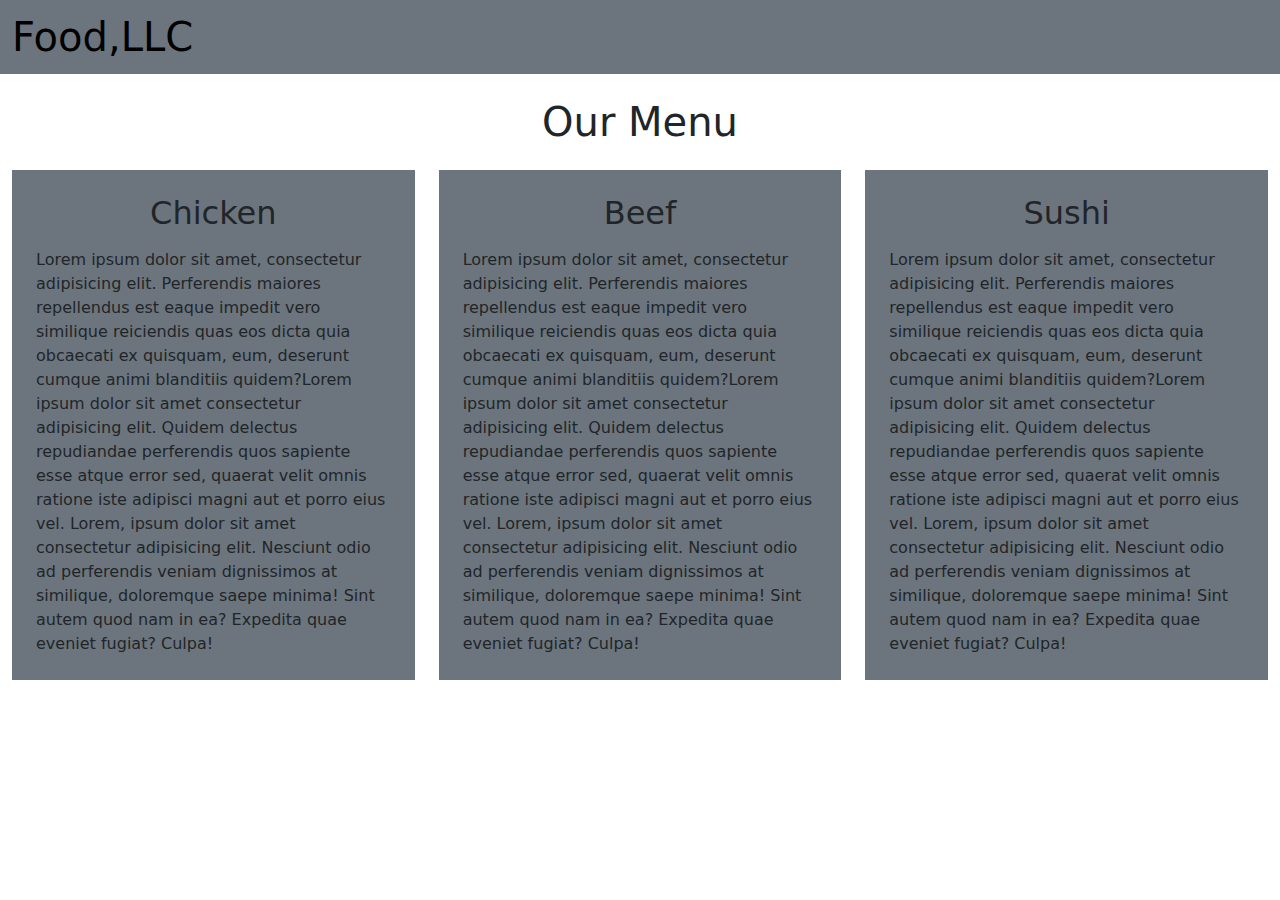
==== module3-solution/index.html @ 51e8f854 "completed module3-assignment" ====
<!DOCTYPE html>
<html lang="en">
<head>
    <meta charset="UTF-8">
    <meta http-equiv="X-UA-Compatible" content="IE=edge">
    <meta name="viewport" content="width=device-width, initial-scale=1.0">
    <title>module3-assignment-solution</title>
    <link rel="stylesheet" href="css\bootstrap.min.css">
    <link rel="stylesheet" href="style.css">
</head>
<body>
  <nav class="navbar navbar-expand-sm bg-secondary text-dark" id="navbar">
    <div class="container-fluid">
      <a class="navbar-brand" href="#"><h1>Food,LLC</h1></a>
      <button class="navbar-toggler" type="button" data-bs-toggle="collapse" data-bs-target="#collapsibleNavbar">
        <span class="navbar-toggler-icon"></span>
      </button>
      <div class="collapse navbar-collapse text-center bg-light" id="collapsibleNavbar">
        <ul class="d-lg-none d-sm-none navbar-nav list-group" >
          <li class="nav-item list-group-item list-group-item-secondary">
            <a class="nav-link" href="#chiken">Chicken</a>
          </li>
          <li class="nav-item list-group-item list-group-item-secondary">
            <a class="nav-link" href="#beef">Beef</a>
          </li>
          <li class="nav-item list-group-item list-group-item-secondary">
            <a class="nav-link" href="#sushi">Sushi</a>
          </li>
        </ul>
      </div>
    </div>
  </nav>

  <div class="container-fluid">
    <div class="row">
      <h1 class="text-center mt-4 mb-4">Our Menu</h1>
      <div class="col-md-4  mb-4 -text-dark" id=chiken ><div class="p-4 bg-secondary"><h2 class="text-center mb-3">Chicken</h2>Lorem ipsum dolor sit amet, consectetur adipisicing elit. Perferendis maiores repellendus est eaque impedit vero similique reiciendis quas eos dicta quia obcaecati ex quisquam, eum, deserunt cumque animi blanditiis quidem?Lorem ipsum dolor sit amet consectetur adipisicing elit. Quidem delectus repudiandae perferendis quos sapiente esse atque error sed, quaerat velit omnis ratione iste adipisci magni aut et porro eius vel. Lorem, ipsum dolor sit amet consectetur adipisicing elit. Nesciunt odio ad perferendis veniam dignissimos at similique, doloremque saepe minima! Sint autem quod nam in ea? Expedita quae eveniet fugiat? Culpa!<br><a class="d-sm-none text-dark" href="#navbar">back to top</a></div></div>
      <div class="col-md-4  mb-4 -text-dark" id=beef ><div class="p-4 bg-secondary"><h2 class="text-center mb-3">Beef</h2>Lorem ipsum dolor sit amet, consectetur adipisicing elit. Perferendis maiores repellendus est eaque impedit vero similique reiciendis quas eos dicta quia obcaecati ex quisquam, eum, deserunt cumque animi blanditiis quidem?Lorem ipsum dolor sit amet consectetur adipisicing elit. Quidem delectus repudiandae perferendis quos sapiente esse atque error sed, quaerat velit omnis ratione iste adipisci magni aut et porro eius vel. Lorem, ipsum dolor sit amet consectetur adipisicing elit. Nesciunt odio ad perferendis veniam dignissimos at similique, doloremque saepe minima! Sint autem quod nam in ea? Expedita quae eveniet fugiat? Culpa!<br><a class="d-sm-none text-dark" href="#navbar">back to top</a></div></div>
      <div class="col-md-4  mb-4 -text-dark" id=sushi> <div class="p-4 bg-secondary"><h2 class="text-center mb-3">Sushi</h2>Lorem ipsum dolor sit amet, consectetur adipisicing elit. Perferendis maiores repellendus est eaque impedit vero similique reiciendis quas eos dicta quia obcaecati ex quisquam, eum, deserunt cumque animi blanditiis quidem?Lorem ipsum dolor sit amet consectetur adipisicing elit. Quidem delectus repudiandae perferendis quos sapiente esse atque error sed, quaerat velit omnis ratione iste adipisci magni aut et porro eius vel. Lorem, ipsum dolor sit amet consectetur adipisicing elit. Nesciunt odio ad perferendis veniam dignissimos at similique, doloremque saepe minima! Sint autem quod nam in ea? Expedita quae eveniet fugiat? Culpa!<br><a class="d-sm-none text-dark" href="#navbar">back to top</a></div></div>
    </div>
  </div>
 
    
    <script src="js\bootstrap.min.js"></script>
</body>
</html>
---- module3-solution/style.css ----
.navbar {
    padding-bottom: 0;
}

.navbar-collapse {
    margin: 0 -15px 0 -15px ;
}

@media (min-width:767px) and (max-width:992px) {
   #chiken,#beef {
    width: 50%;
   }
   #sushi {
    width: 100%;
   }
    
}
@media (min-width:992px) {
   
    
}

@media (max-width:767px) {
  
}
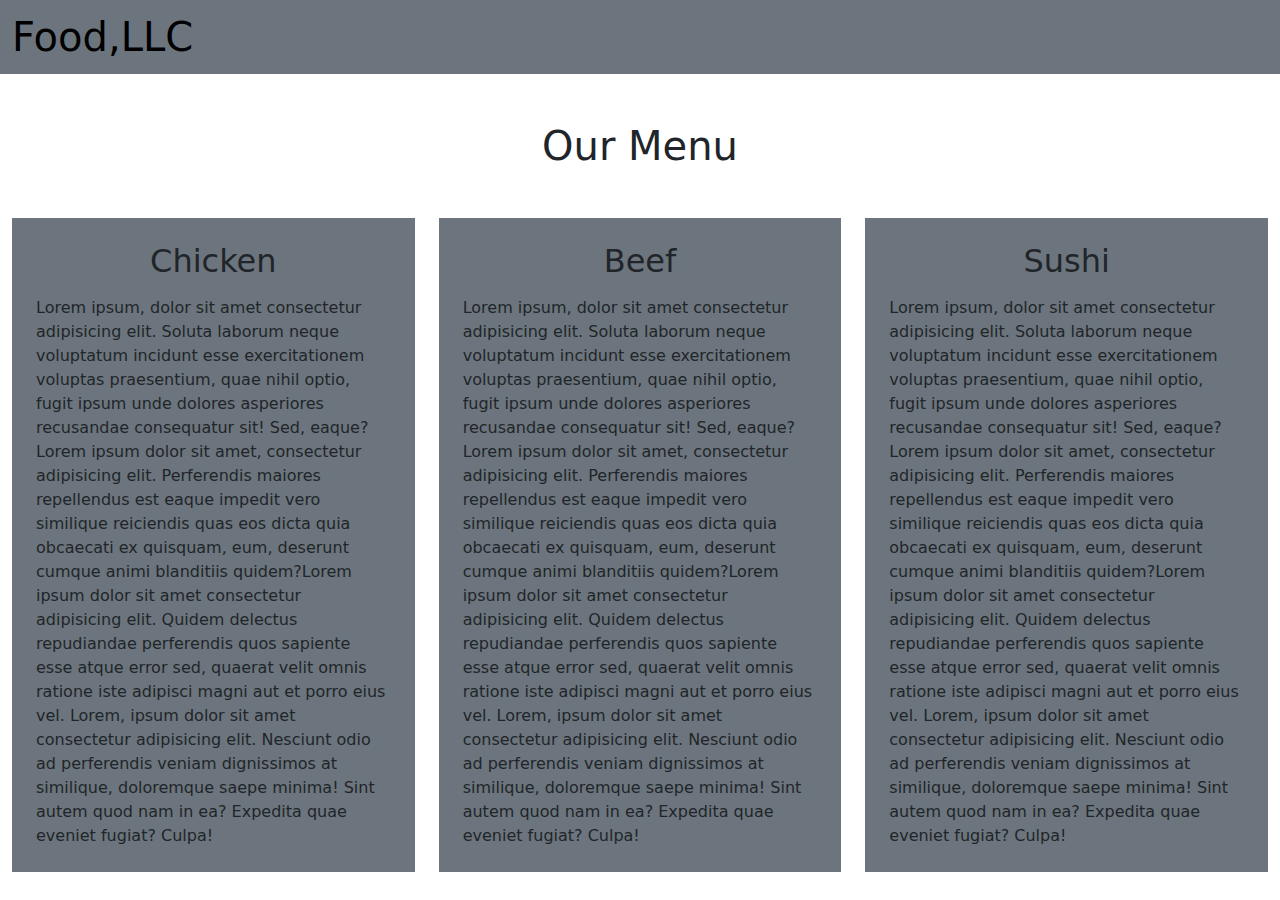
==== commit 5185716f: "updated" ====
--- a/module3-solution/index.html
+++ b/module3-solution/index.html
@@ -33,10 +33,10 @@
 
   <div class="container-fluid">
     <div class="row">
-      <h1 class="text-center mt-4 mb-4">Our Menu</h1>
-      <div class="col-md-4  mb-4 -text-dark" id=chiken ><div class="p-4 bg-secondary"><h2 class="text-center mb-3">Chicken</h2>Lorem ipsum dolor sit amet, consectetur adipisicing elit. Perferendis maiores repellendus est eaque impedit vero similique reiciendis quas eos dicta quia obcaecati ex quisquam, eum, deserunt cumque animi blanditiis quidem?Lorem ipsum dolor sit amet consectetur adipisicing elit. Quidem delectus repudiandae perferendis quos sapiente esse atque error sed, quaerat velit omnis ratione iste adipisci magni aut et porro eius vel. Lorem, ipsum dolor sit amet consectetur adipisicing elit. Nesciunt odio ad perferendis veniam dignissimos at similique, doloremque saepe minima! Sint autem quod nam in ea? Expedita quae eveniet fugiat? Culpa!<br><a class="d-sm-none text-dark" href="#navbar">back to top</a></div></div>
-      <div class="col-md-4  mb-4 -text-dark" id=beef ><div class="p-4 bg-secondary"><h2 class="text-center mb-3">Beef</h2>Lorem ipsum dolor sit amet, consectetur adipisicing elit. Perferendis maiores repellendus est eaque impedit vero similique reiciendis quas eos dicta quia obcaecati ex quisquam, eum, deserunt cumque animi blanditiis quidem?Lorem ipsum dolor sit amet consectetur adipisicing elit. Quidem delectus repudiandae perferendis quos sapiente esse atque error sed, quaerat velit omnis ratione iste adipisci magni aut et porro eius vel. Lorem, ipsum dolor sit amet consectetur adipisicing elit. Nesciunt odio ad perferendis veniam dignissimos at similique, doloremque saepe minima! Sint autem quod nam in ea? Expedita quae eveniet fugiat? Culpa!<br><a class="d-sm-none text-dark" href="#navbar">back to top</a></div></div>
-      <div class="col-md-4  mb-4 -text-dark" id=sushi> <div class="p-4 bg-secondary"><h2 class="text-center mb-3">Sushi</h2>Lorem ipsum dolor sit amet, consectetur adipisicing elit. Perferendis maiores repellendus est eaque impedit vero similique reiciendis quas eos dicta quia obcaecati ex quisquam, eum, deserunt cumque animi blanditiis quidem?Lorem ipsum dolor sit amet consectetur adipisicing elit. Quidem delectus repudiandae perferendis quos sapiente esse atque error sed, quaerat velit omnis ratione iste adipisci magni aut et porro eius vel. Lorem, ipsum dolor sit amet consectetur adipisicing elit. Nesciunt odio ad perferendis veniam dignissimos at similique, doloremque saepe minima! Sint autem quod nam in ea? Expedita quae eveniet fugiat? Culpa!<br><a class="d-sm-none text-dark" href="#navbar">back to top</a></div></div>
+      <h1 class="text-center mt-5 mb-5">Our Menu</h1>
+      <div class="col-md-4  mb-4 -text-dark" id=chiken ><div class="p-4 bg-secondary"><h2 class="text-center mb-3">Chicken</h2>Lorem ipsum, dolor sit amet consectetur adipisicing elit. Soluta laborum neque voluptatum incidunt esse exercitationem voluptas praesentium, quae nihil optio, fugit ipsum unde dolores asperiores recusandae consequatur sit! Sed, eaque? Lorem ipsum dolor sit amet, consectetur adipisicing elit. Perferendis maiores repellendus est eaque impedit vero similique reiciendis quas eos dicta quia obcaecati ex quisquam, eum, deserunt cumque animi blanditiis quidem?Lorem ipsum dolor sit amet consectetur adipisicing elit. Quidem delectus repudiandae perferendis quos sapiente esse atque error sed, quaerat velit omnis ratione iste adipisci magni aut et porro eius vel. Lorem, ipsum dolor sit amet consectetur adipisicing elit. Nesciunt odio ad perferendis veniam dignissimos at similique, doloremque saepe minima! Sint autem quod nam in ea? Expedita quae eveniet fugiat? Culpa!<br><a class="d-sm-none text-dark" href="#navbar">back to top</a></div></div>
+      <div class="col-md-4  mb-4 -text-dark" id=beef ><div class="p-4 bg-secondary"><h2 class="text-center mb-3">Beef</h2>Lorem ipsum, dolor sit amet consectetur adipisicing elit. Soluta laborum neque voluptatum incidunt esse exercitationem voluptas praesentium, quae nihil optio, fugit ipsum unde dolores asperiores recusandae consequatur sit! Sed, eaque? Lorem ipsum dolor sit amet, consectetur adipisicing elit. Perferendis maiores repellendus est eaque impedit vero similique reiciendis quas eos dicta quia obcaecati ex quisquam, eum, deserunt cumque animi blanditiis quidem?Lorem ipsum dolor sit amet consectetur adipisicing elit. Quidem delectus repudiandae perferendis quos sapiente esse atque error sed, quaerat velit omnis ratione iste adipisci magni aut et porro eius vel. Lorem, ipsum dolor sit amet consectetur adipisicing elit. Nesciunt odio ad perferendis veniam dignissimos at similique, doloremque saepe minima! Sint autem quod nam in ea? Expedita quae eveniet fugiat? Culpa!<br><a class="d-sm-none text-dark" href="#navbar">back to top</a></div></div>
+      <div class="col-md-4  mb-4 -text-dark" id=sushi> <div class="p-4 bg-secondary"><h2 class="text-center mb-3">Sushi</h2>Lorem ipsum, dolor sit amet consectetur adipisicing elit. Soluta laborum neque voluptatum incidunt esse exercitationem voluptas praesentium, quae nihil optio, fugit ipsum unde dolores asperiores recusandae consequatur sit! Sed, eaque? Lorem ipsum dolor sit amet, consectetur adipisicing elit. Perferendis maiores repellendus est eaque impedit vero similique reiciendis quas eos dicta quia obcaecati ex quisquam, eum, deserunt cumque animi blanditiis quidem?Lorem ipsum dolor sit amet consectetur adipisicing elit. Quidem delectus repudiandae perferendis quos sapiente esse atque error sed, quaerat velit omnis ratione iste adipisci magni aut et porro eius vel. Lorem, ipsum dolor sit amet consectetur adipisicing elit. Nesciunt odio ad perferendis veniam dignissimos at similique, doloremque saepe minima! Sint autem quod nam in ea? Expedita quae eveniet fugiat? Culpa!<br><a class="d-lg-none text-dark" href="#navbar">back to top</a></div></div>
     </div>
   </div>
  
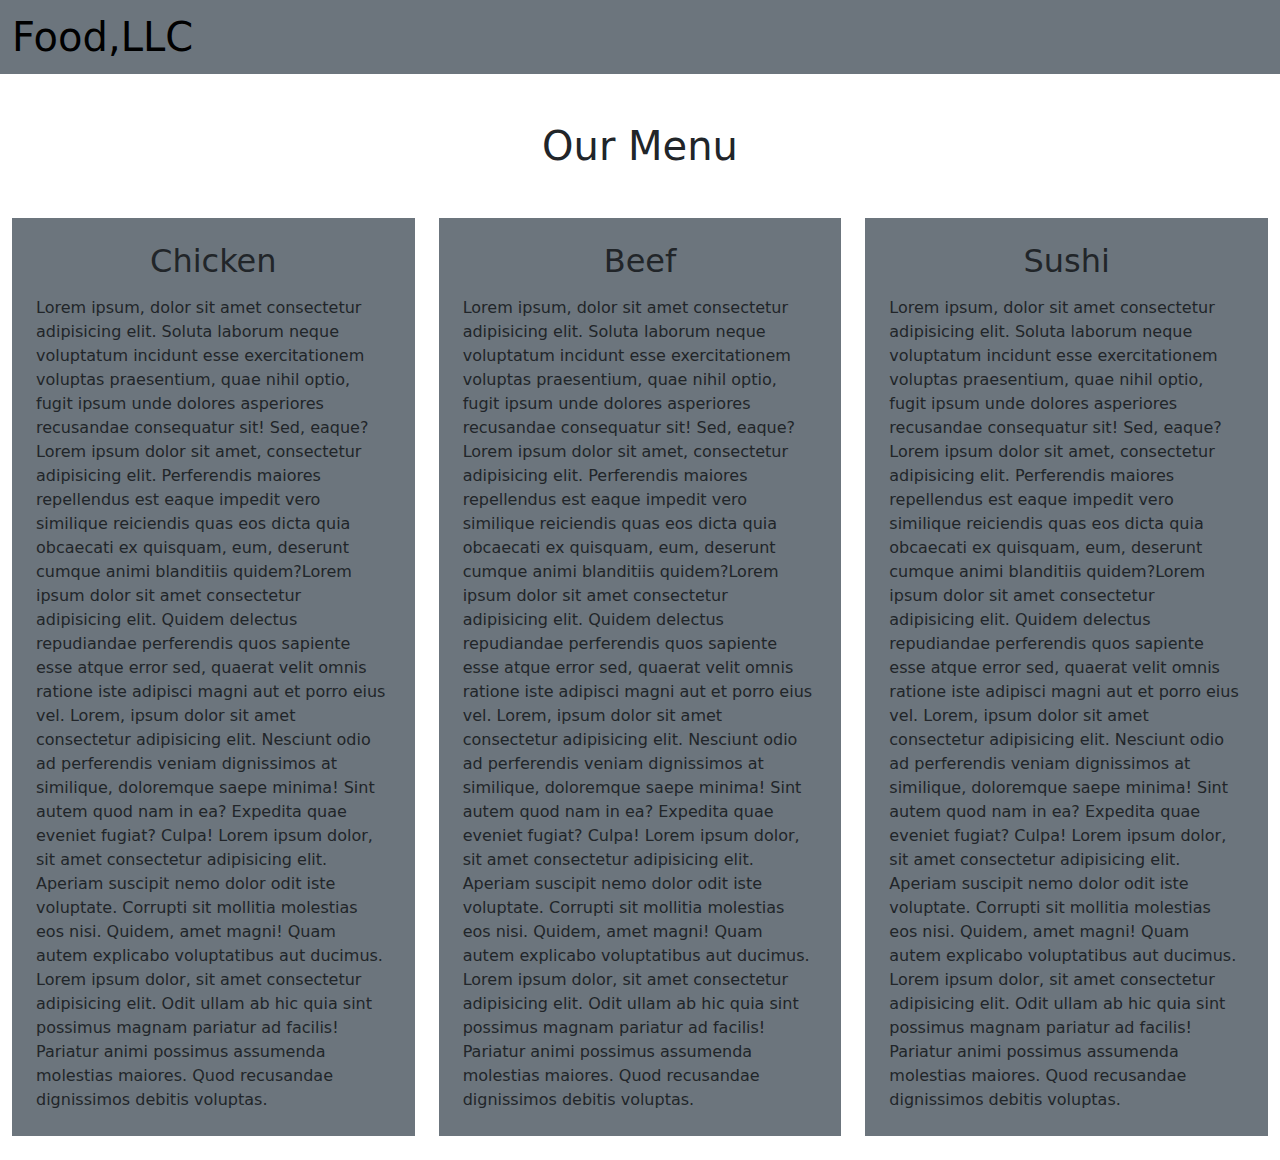
==== commit e94ce685: "updated" ====
--- a/module3-solution/index.html
+++ b/module3-solution/index.html
@@ -34,9 +34,9 @@
   <div class="container-fluid">
     <div class="row">
       <h1 class="text-center mt-5 mb-5">Our Menu</h1>
-      <div class="col-md-4  mb-4 -text-dark" id=chiken ><div class="p-4 bg-secondary"><h2 class="text-center mb-3">Chicken</h2>Lorem ipsum, dolor sit amet consectetur adipisicing elit. Soluta laborum neque voluptatum incidunt esse exercitationem voluptas praesentium, quae nihil optio, fugit ipsum unde dolores asperiores recusandae consequatur sit! Sed, eaque? Lorem ipsum dolor sit amet, consectetur adipisicing elit. Perferendis maiores repellendus est eaque impedit vero similique reiciendis quas eos dicta quia obcaecati ex quisquam, eum, deserunt cumque animi blanditiis quidem?Lorem ipsum dolor sit amet consectetur adipisicing elit. Quidem delectus repudiandae perferendis quos sapiente esse atque error sed, quaerat velit omnis ratione iste adipisci magni aut et porro eius vel. Lorem, ipsum dolor sit amet consectetur adipisicing elit. Nesciunt odio ad perferendis veniam dignissimos at similique, doloremque saepe minima! Sint autem quod nam in ea? Expedita quae eveniet fugiat? Culpa!<br><a class="d-sm-none text-dark" href="#navbar">back to top</a></div></div>
-      <div class="col-md-4  mb-4 -text-dark" id=beef ><div class="p-4 bg-secondary"><h2 class="text-center mb-3">Beef</h2>Lorem ipsum, dolor sit amet consectetur adipisicing elit. Soluta laborum neque voluptatum incidunt esse exercitationem voluptas praesentium, quae nihil optio, fugit ipsum unde dolores asperiores recusandae consequatur sit! Sed, eaque? Lorem ipsum dolor sit amet, consectetur adipisicing elit. Perferendis maiores repellendus est eaque impedit vero similique reiciendis quas eos dicta quia obcaecati ex quisquam, eum, deserunt cumque animi blanditiis quidem?Lorem ipsum dolor sit amet consectetur adipisicing elit. Quidem delectus repudiandae perferendis quos sapiente esse atque error sed, quaerat velit omnis ratione iste adipisci magni aut et porro eius vel. Lorem, ipsum dolor sit amet consectetur adipisicing elit. Nesciunt odio ad perferendis veniam dignissimos at similique, doloremque saepe minima! Sint autem quod nam in ea? Expedita quae eveniet fugiat? Culpa!<br><a class="d-sm-none text-dark" href="#navbar">back to top</a></div></div>
-      <div class="col-md-4  mb-4 -text-dark" id=sushi> <div class="p-4 bg-secondary"><h2 class="text-center mb-3">Sushi</h2>Lorem ipsum, dolor sit amet consectetur adipisicing elit. Soluta laborum neque voluptatum incidunt esse exercitationem voluptas praesentium, quae nihil optio, fugit ipsum unde dolores asperiores recusandae consequatur sit! Sed, eaque? Lorem ipsum dolor sit amet, consectetur adipisicing elit. Perferendis maiores repellendus est eaque impedit vero similique reiciendis quas eos dicta quia obcaecati ex quisquam, eum, deserunt cumque animi blanditiis quidem?Lorem ipsum dolor sit amet consectetur adipisicing elit. Quidem delectus repudiandae perferendis quos sapiente esse atque error sed, quaerat velit omnis ratione iste adipisci magni aut et porro eius vel. Lorem, ipsum dolor sit amet consectetur adipisicing elit. Nesciunt odio ad perferendis veniam dignissimos at similique, doloremque saepe minima! Sint autem quod nam in ea? Expedita quae eveniet fugiat? Culpa!<br><a class="d-lg-none text-dark" href="#navbar">back to top</a></div></div>
+      <div class="col-md-4  mb-4 -text-dark" id=chiken ><div class="p-4 bg-secondary"><h2 class="text-center mb-3">Chicken</h2>Lorem ipsum, dolor sit amet consectetur adipisicing elit. Soluta laborum neque voluptatum incidunt esse exercitationem voluptas praesentium, quae nihil optio, fugit ipsum unde dolores asperiores recusandae consequatur sit! Sed, eaque? Lorem ipsum dolor sit amet, consectetur adipisicing elit. Perferendis maiores repellendus est eaque impedit vero similique reiciendis quas eos dicta quia obcaecati ex quisquam, eum, deserunt cumque animi blanditiis quidem?Lorem ipsum dolor sit amet consectetur adipisicing elit. Quidem delectus repudiandae perferendis quos sapiente esse atque error sed, quaerat velit omnis ratione iste adipisci magni aut et porro eius vel. Lorem, ipsum dolor sit amet consectetur adipisicing elit. Nesciunt odio ad perferendis veniam dignissimos at similique, doloremque saepe minima! Sint autem quod nam in ea? Expedita quae eveniet fugiat? Culpa! Lorem ipsum dolor, sit amet consectetur adipisicing elit. Aperiam suscipit nemo dolor odit iste voluptate. Corrupti sit mollitia molestias eos nisi. Quidem, amet magni! Quam autem explicabo voluptatibus aut ducimus. Lorem ipsum dolor, sit amet consectetur adipisicing elit. Odit ullam ab hic quia sint possimus magnam pariatur ad facilis! Pariatur animi possimus assumenda molestias maiores. Quod recusandae dignissimos debitis voluptas.<br><a class="d-sm-none text-dark" href="#navbar">back to top</a></div></div>
+      <div class="col-md-4  mb-4 -text-dark" id=beef ><div class="p-4 bg-secondary"><h2 class="text-center mb-3">Beef</h2>Lorem ipsum, dolor sit amet consectetur adipisicing elit. Soluta laborum neque voluptatum incidunt esse exercitationem voluptas praesentium, quae nihil optio, fugit ipsum unde dolores asperiores recusandae consequatur sit! Sed, eaque? Lorem ipsum dolor sit amet, consectetur adipisicing elit. Perferendis maiores repellendus est eaque impedit vero similique reiciendis quas eos dicta quia obcaecati ex quisquam, eum, deserunt cumque animi blanditiis quidem?Lorem ipsum dolor sit amet consectetur adipisicing elit. Quidem delectus repudiandae perferendis quos sapiente esse atque error sed, quaerat velit omnis ratione iste adipisci magni aut et porro eius vel. Lorem, ipsum dolor sit amet consectetur adipisicing elit. Nesciunt odio ad perferendis veniam dignissimos at similique, doloremque saepe minima! Sint autem quod nam in ea? Expedita quae eveniet fugiat? Culpa! Lorem ipsum dolor, sit amet consectetur adipisicing elit. Aperiam suscipit nemo dolor odit iste voluptate. Corrupti sit mollitia molestias eos nisi. Quidem, amet magni! Quam autem explicabo voluptatibus aut ducimus. Lorem ipsum dolor, sit amet consectetur adipisicing elit. Odit ullam ab hic quia sint possimus magnam pariatur ad facilis! Pariatur animi possimus assumenda molestias maiores. Quod recusandae dignissimos debitis voluptas.<br><a class="d-sm-none text-dark" href="#navbar">back to top</a></div></div>
+      <div class="col-md-4  mb-4 -text-dark" id=sushi> <div class="p-4 bg-secondary"><h2 class="text-center mb-3">Sushi</h2>Lorem ipsum, dolor sit amet consectetur adipisicing elit. Soluta laborum neque voluptatum incidunt esse exercitationem voluptas praesentium, quae nihil optio, fugit ipsum unde dolores asperiores recusandae consequatur sit! Sed, eaque? Lorem ipsum dolor sit amet, consectetur adipisicing elit. Perferendis maiores repellendus est eaque impedit vero similique reiciendis quas eos dicta quia obcaecati ex quisquam, eum, deserunt cumque animi blanditiis quidem?Lorem ipsum dolor sit amet consectetur adipisicing elit. Quidem delectus repudiandae perferendis quos sapiente esse atque error sed, quaerat velit omnis ratione iste adipisci magni aut et porro eius vel. Lorem, ipsum dolor sit amet consectetur adipisicing elit. Nesciunt odio ad perferendis veniam dignissimos at similique, doloremque saepe minima! Sint autem quod nam in ea? Expedita quae eveniet fugiat? Culpa! Lorem ipsum dolor, sit amet consectetur adipisicing elit. Aperiam suscipit nemo dolor odit iste voluptate. Corrupti sit mollitia molestias eos nisi. Quidem, amet magni! Quam autem explicabo voluptatibus aut ducimus. Lorem ipsum dolor, sit amet consectetur adipisicing elit. Odit ullam ab hic quia sint possimus magnam pariatur ad facilis! Pariatur animi possimus assumenda molestias maiores. Quod recusandae dignissimos debitis voluptas.<br><a class="d-lg-none text-dark" href="#navbar">back to top</a></div></div>
     </div>
   </div>
  
